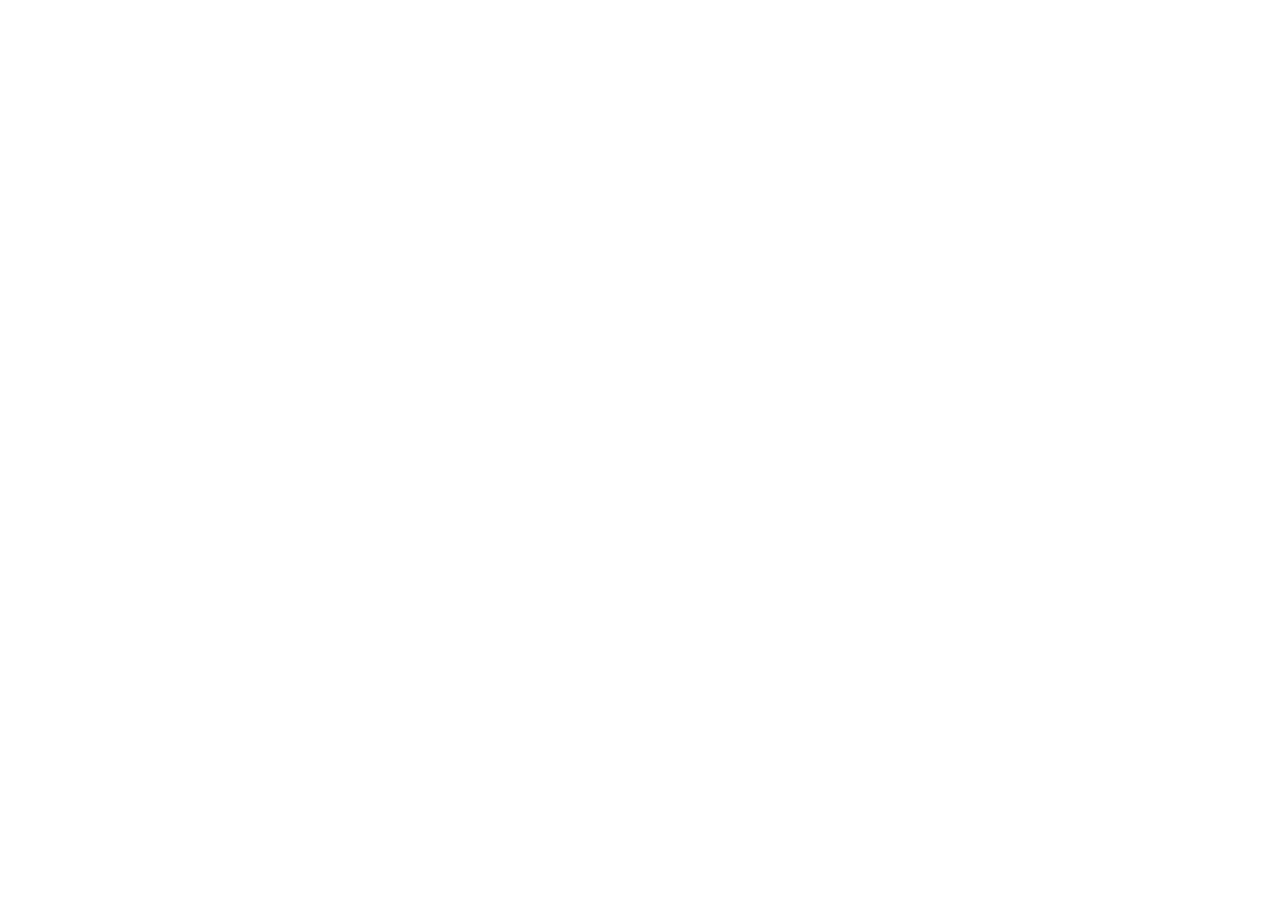
==== docs/index.html @ 774b847a "First Commit" ====
<!doctype html><html lang="en"><head><meta charset="utf-8"/><link rel="icon" href="/favicon.ico"/><meta name="viewport" content="width=device-width,initial-scale=1"/><meta name="theme-color" content="#000000"/><meta name="description" content="Web site created using create-react-app"/><link rel="apple-touch-icon" href="/logo192.png"/><link rel="manifest" href="/manifest.json"/><link rel="stylesheet" href="https://cdnjs.cloudflare.com/ajax/libs/animate.css/4.1.1/animate.min.css"/><title>GifExpert</title><script defer="defer" src="/static/js/main.9fddd1fd.js"></script><link href="/static/css/main.f6aec5f5.css" rel="stylesheet"></head><body><noscript>You need to enable JavaScript to run this app.</noscript><div id="root"></div></body></html>
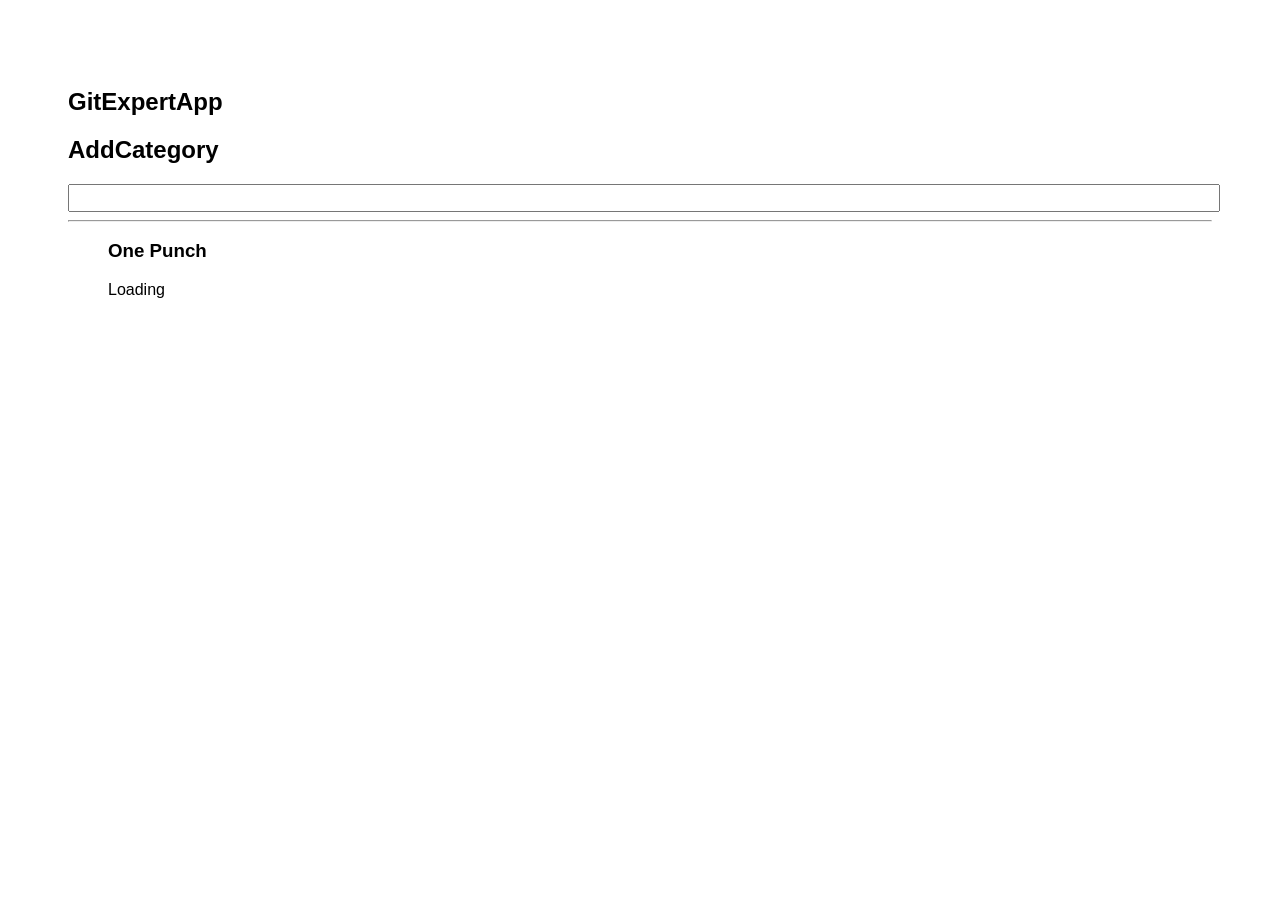
==== commit c17de19a: "index.html  actualizado" ====
--- a/docs/index.html
+++ b/docs/index.html
@@ -1 +1,26 @@
-<!doctype html><html lang="en"><head><meta charset="utf-8"/><link rel="icon" href="/favicon.ico"/><meta name="viewport" content="width=device-width,initial-scale=1"/><meta name="theme-color" content="#000000"/><meta name="description" content="Web site created using create-react-app"/><link rel="apple-touch-icon" href="/logo192.png"/><link rel="manifest" href="/manifest.json"/><link rel="stylesheet" href="https://cdnjs.cloudflare.com/ajax/libs/animate.css/4.1.1/animate.min.css"/><title>GifExpert</title><script defer="defer" src="/static/js/main.9fddd1fd.js"></script><link href="/static/css/main.f6aec5f5.css" rel="stylesheet"></head><body><noscript>You need to enable JavaScript to run this app.</noscript><div id="root"></div></body></html>+<!DOCTYPE html>
+<html lang="en">
+  <head>
+    <meta charset="utf-8" />
+    <link rel="icon" href="./favicon.ico" />
+    <meta name="viewport" content="width=device-width,initial-scale=1" />
+    <meta name="theme-color" content="#000000" />
+    <meta
+      name="description"
+      content="Web site created using create-react-app"
+    />
+    <link rel="apple-touch-icon" href="./logo192.png" />
+    <link rel="manifest" href="./manifest.json" />
+    <link
+      rel="stylesheet"
+      href="https://cdnjs.cloudflare.com/ajax/libs/animate.css/4.1.1/animate.min.css"
+    />
+    <title>GifExpert</title>
+    <script defer="defer" src="./static/js/main.9fddd1fd.js"></script>
+    <link href="./static/css/main.f6aec5f5.css" rel="stylesheet" />
+  </head>
+  <body>
+    <noscript>You need to enable JavaScript to run this app.</noscript>
+    <div id="root"></div>
+  </body>
+</html>
--- a/docs/static/css/main.f6aec5f5.css
+++ b/docs/static/css/main.f6aec5f5.css
@@ -0,0 +1,2 @@
+*{font-family:Arial,Helvetica,sans-serif}body{padding:60px}input{color:grey;font-size:1.2rem;width:100%}.card-grid{display:flex;flex-direction:row;flex-wrap:wrap}.card{align-content:center;border:1px solid grey;border-radius:6px;margin-bottom:10px;margin-right:10px;overflow:hidden}.card p{padding:5px;text-align:center}.card img{max-height:170px}
+/*# sourceMappingURL=main.f6aec5f5.css.map*/
